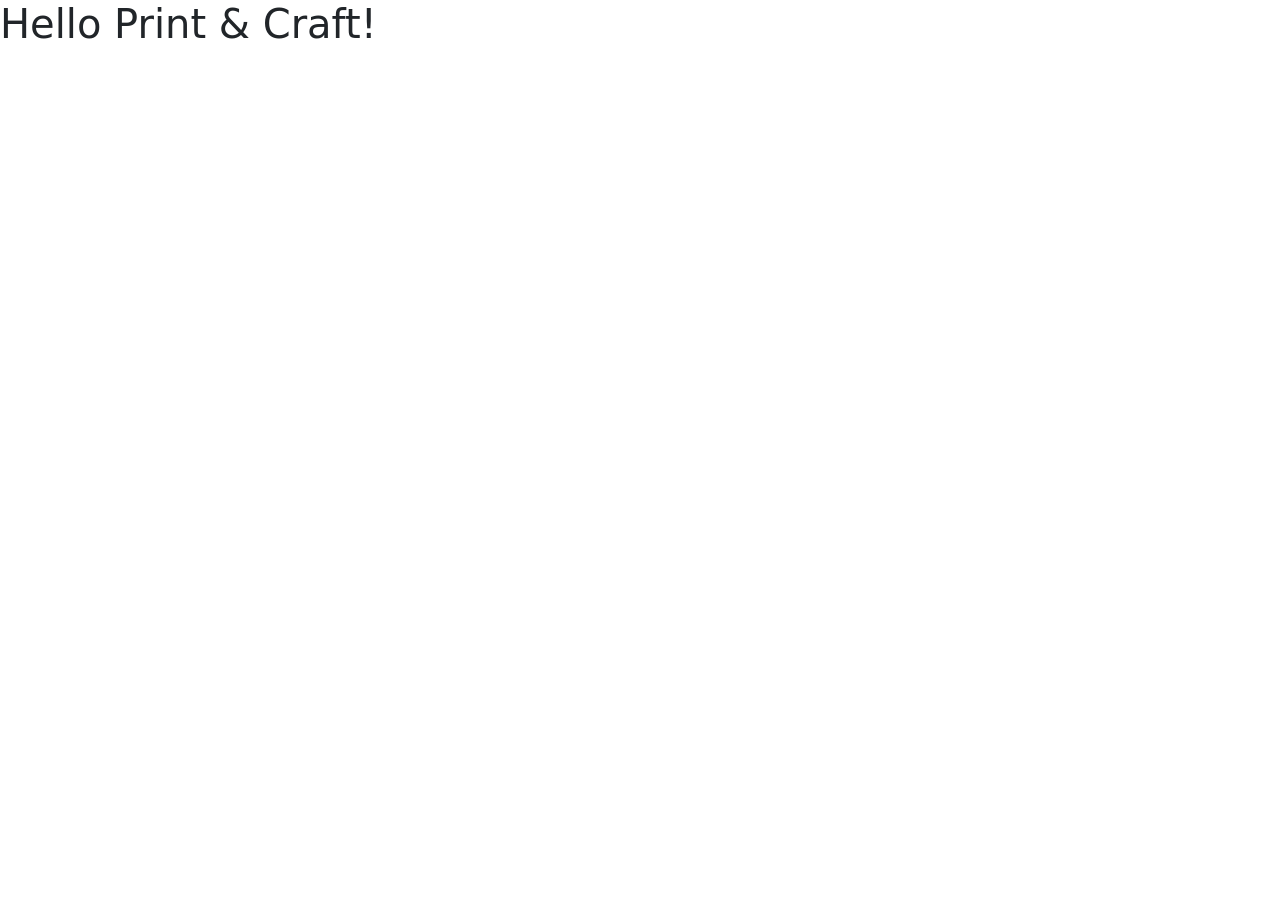
==== index.html @ 03db4bf1 "Create index.html" ====
<!DOCTYPE html>
<html lang="en">

<head>
    <meta charset="UTF-8">
    <meta name="viewport" content="width=device-width, initial-scale=1.0">

    <title>Print & Craft Management System</title>

    <!-- Bootstrap CSS -->
    <link href="https://cdn.jsdelivr.net/npm/bootstrap@5.3.7/dist/css/bootstrap.min.css" rel="stylesheet">

    <!-- Bootstrap Icons -->
    <link rel="stylesheet"
        href="https://cdn.jsdelivr.net/npm/bootstrap-icons@1.13.1/font/bootstrap-icons.min.css">

</head>

<body>

    <h1>Hello Print & Craft!</h1>

</body>

</html>
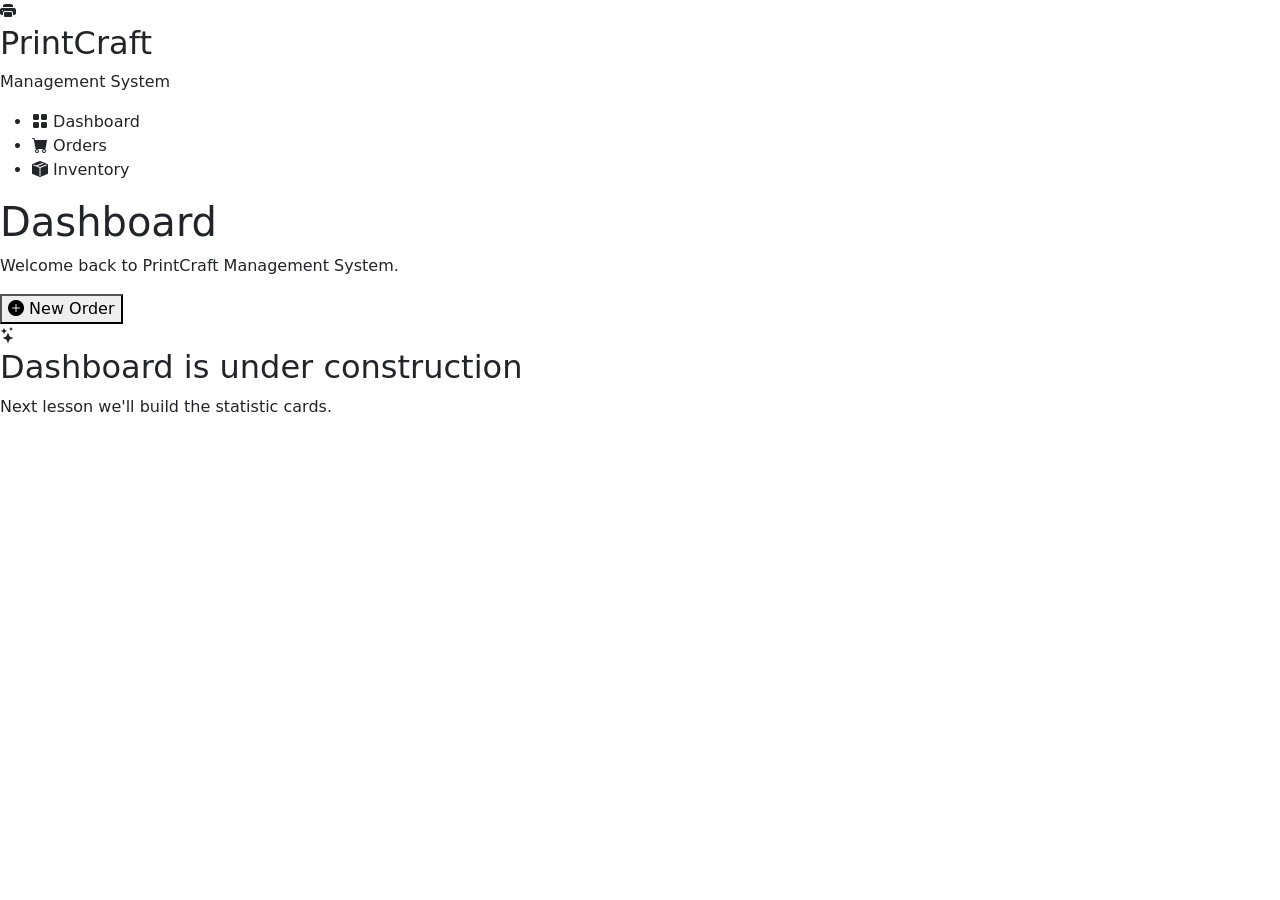
==== commit a06e14f5: "Update index.html" ====
--- a/index.html
+++ b/index.html
@@ -2,23 +2,110 @@
 <html lang="en">
 
 <head>
+
     <meta charset="UTF-8">
     <meta name="viewport" content="width=device-width, initial-scale=1.0">
 
     <title>Print & Craft Management System</title>
 
-    <!-- Bootstrap CSS -->
+    <!-- Bootstrap -->
     <link href="https://cdn.jsdelivr.net/npm/bootstrap@5.3.7/dist/css/bootstrap.min.css" rel="stylesheet">
 
     <!-- Bootstrap Icons -->
     <link rel="stylesheet"
         href="https://cdn.jsdelivr.net/npm/bootstrap-icons@1.13.1/font/bootstrap-icons.min.css">
 
+    <!-- CSS -->
+    <link rel="stylesheet" href="css/style.css">
+
 </head>
 
 <body>
 
-    <h1>Hello Print & Craft!</h1>
+<div class="wrapper">
+
+    <!-- Sidebar -->
+    <aside class="sidebar">
+
+        <div class="logo">
+
+            <i class="bi bi-printer-fill"></i>
+
+            <h2>PrintCraft</h2>
+
+            <p>Management System</p>
+
+        </div>
+
+        <ul>
+
+            <li class="active">
+
+                <i class="bi bi-grid-fill"></i>
+
+                Dashboard
+
+            </li>
+
+            <li>
+
+                <i class="bi bi-cart-fill"></i>
+
+                Orders
+
+            </li>
+
+            <li>
+
+                <i class="bi bi-box-seam-fill"></i>
+
+                Inventory
+
+            </li>
+
+        </ul>
+
+    </aside>
+
+    <!-- Main Content -->
+
+    <main class="main-content">
+
+        <header>
+
+            <div>
+
+                <h1>Dashboard</h1>
+
+                <p>Welcome back to PrintCraft Management System.</p>
+
+            </div>
+
+            <button>
+
+                <i class="bi bi-plus-circle-fill"></i>
+
+                New Order
+
+            </button>
+
+        </header>
+
+        <section class="coming-soon">
+
+            <i class="bi bi-stars"></i>
+
+            <h2>Dashboard is under construction</h2>
+
+            <p>Next lesson we'll build the statistic cards.</p>
+
+        </section>
+
+    </main>
+
+</div>
+
+<script src="js/app.js"></script>
 
 </body>
 
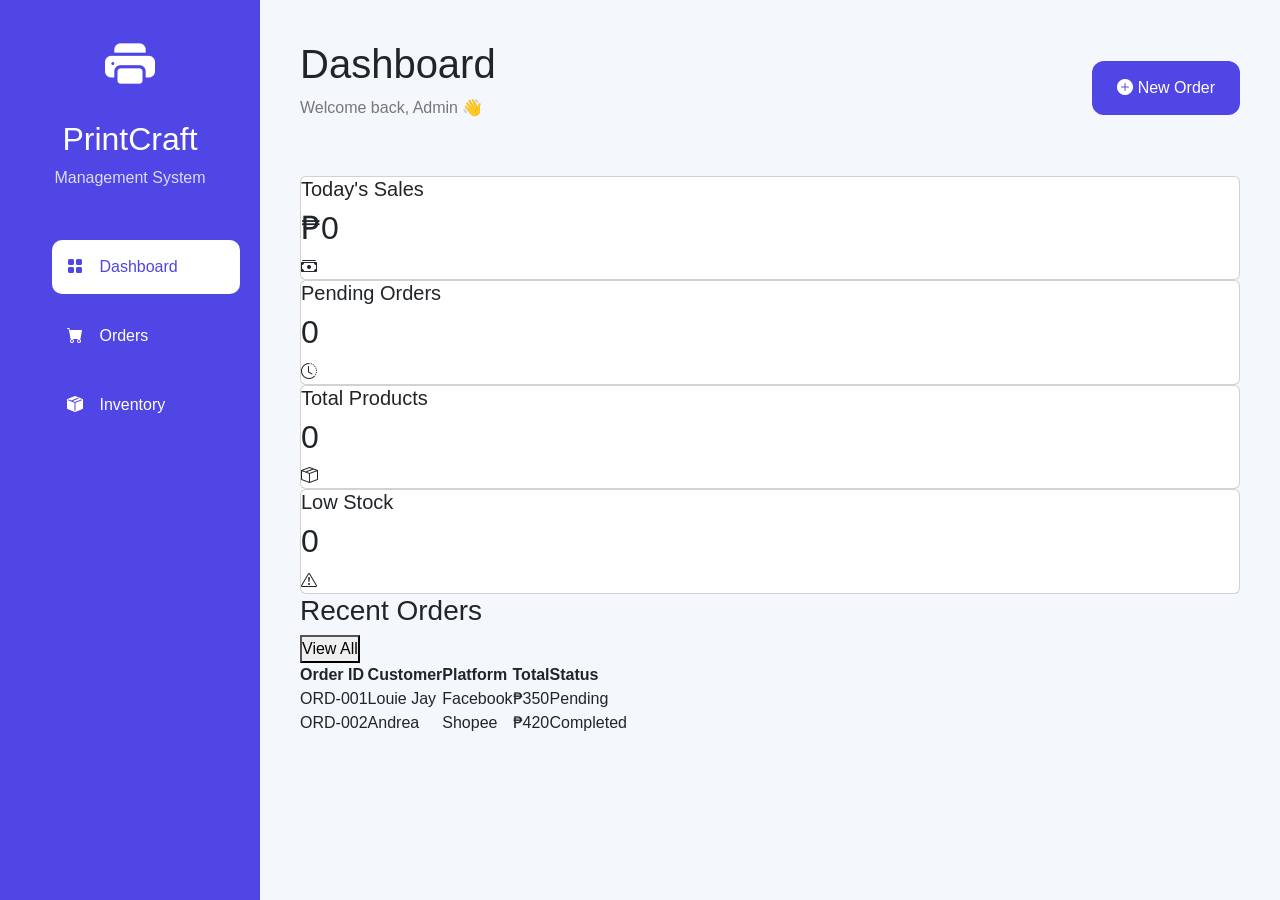
==== commit 0514e330: "Update index.html" ====
--- a/index.html
+++ b/index.html
@@ -3,20 +3,18 @@
 
 <head>
 
-    <meta charset="UTF-8">
-    <meta name="viewport" content="width=device-width, initial-scale=1.0">
-
-    <title>Print & Craft Management System</title>
-
-    <!-- Bootstrap -->
-    <link href="https://cdn.jsdelivr.net/npm/bootstrap@5.3.7/dist/css/bootstrap.min.css" rel="stylesheet">
-
-    <!-- Bootstrap Icons -->
-    <link rel="stylesheet"
-        href="https://cdn.jsdelivr.net/npm/bootstrap-icons@1.13.1/font/bootstrap-icons.min.css">
-
-    <!-- CSS -->
-    <link rel="stylesheet" href="css/style.css">
+<meta charset="UTF-8">
+
+<meta name="viewport" content="width=device-width, initial-scale=1.0">
+
+<title>PrintCraft Management System</title>
+
+<link href="https://cdn.jsdelivr.net/npm/bootstrap@5.3.7/dist/css/bootstrap.min.css" rel="stylesheet">
+
+<link rel="stylesheet"
+href="https://cdn.jsdelivr.net/npm/bootstrap-icons@1.13.1/font/bootstrap-icons.min.css">
+
+<link rel="stylesheet" href="css/style.css">
 
 </head>
 
@@ -25,6 +23,7 @@
 <div class="wrapper">
 
     <!-- Sidebar -->
+
     <aside class="sidebar">
 
         <div class="logo">
@@ -67,8 +66,6 @@
 
     </aside>
 
-    <!-- Main Content -->
-
     <main class="main-content">
 
         <header>
@@ -77,7 +74,7 @@
 
                 <h1>Dashboard</h1>
 
-                <p>Welcome back to PrintCraft Management System.</p>
+                <p>Welcome back, Admin 👋</p>
 
             </div>
 
@@ -91,16 +88,132 @@
 
         </header>
 
-        <section class="coming-soon">
-
-            <i class="bi bi-stars"></i>
-
-            <h2>Dashboard is under construction</h2>
-
-            <p>Next lesson we'll build the statistic cards.</p>
+        <section class="cards">
+
+            <div class="card">
+
+                <div>
+
+                    <h5>Today's Sales</h5>
+
+                    <h2>₱0</h2>
+
+                </div>
+
+                <i class="bi bi-cash-stack"></i>
+
+            </div>
+
+            <div class="card">
+
+                <div>
+
+                    <h5>Pending Orders</h5>
+
+                    <h2>0</h2>
+
+                </div>
+
+                <i class="bi bi-clock-history"></i>
+
+            </div>
+
+            <div class="card">
+
+                <div>
+
+                    <h5>Total Products</h5>
+
+                    <h2>0</h2>
+
+                </div>
+
+                <i class="bi bi-box-seam"></i>
+
+            </div>
+
+            <div class="card">
+
+                <div>
+
+                    <h5>Low Stock</h5>
+
+                    <h2>0</h2>
+
+                </div>
+
+                <i class="bi bi-exclamation-triangle"></i>
+
+            </div>
 
         </section>
 
+        <section class="table-box">
+
+            <div class="table-header">
+
+                <h3>Recent Orders</h3>
+
+                <button>View All</button>
+
+            </div>
+
+            <table>
+
+                <thead>
+
+                    <tr>
+
+                        <th>Order ID</th>
+
+                        <th>Customer</th>
+
+                        <th>Platform</th>
+
+                        <th>Total</th>
+
+                        <th>Status</th>
+
+                    </tr>
+
+                </thead>
+
+                <tbody>
+
+                    <tr>
+
+                        <td>ORD-001</td>
+
+                        <td>Louie Jay</td>
+
+                        <td>Facebook</td>
+
+                        <td>₱350</td>
+
+                        <td><span class="pending">Pending</span></td>
+
+                    </tr>
+
+                    <tr>
+
+                        <td>ORD-002</td>
+
+                        <td>Andrea</td>
+
+                        <td>Shopee</td>
+
+                        <td>₱420</td>
+
+                        <td><span class="completed">Completed</span></td>
+
+                    </tr>
+
+                </tbody>
+
+            </table>
+
+        </section>
+
     </main>
 
 </div>
--- a/css/style.css
+++ b/css/style.css
@@ -0,0 +1,193 @@
+*{
+    margin:0;
+    padding:0;
+    box-sizing:border-box;
+}
+
+body{
+
+    font-family:Arial, Helvetica, sans-serif;
+
+    background:#F4F7FC;
+
+}
+
+.wrapper{
+
+    display:flex;
+
+    min-height:100vh;
+
+}
+
+/* Sidebar */
+
+.sidebar{
+
+    width:260px;
+
+    background:#4F46E5;
+
+    color:white;
+
+    padding:30px 20px;
+
+}
+
+.logo{
+
+    text-align:center;
+
+    margin-bottom:50px;
+
+}
+
+.logo i{
+
+    font-size:50px;
+
+}
+
+.logo h2{
+
+    margin-top:15px;
+
+}
+
+.logo p{
+
+    opacity:.8;
+
+}
+
+.sidebar ul{
+
+    list-style:none;
+
+}
+
+.sidebar ul li{
+
+    padding:15px;
+
+    margin-bottom:15px;
+
+    border-radius:10px;
+
+    cursor:pointer;
+
+    transition:.3s;
+
+}
+
+.sidebar ul li:hover{
+
+    background:rgba(255,255,255,.15);
+
+}
+
+.sidebar ul li.active{
+
+    background:white;
+
+    color:#4F46E5;
+
+}
+
+.sidebar ul li i{
+
+    margin-right:12px;
+
+}
+
+/* Main */
+
+.main-content{
+
+    flex:1;
+
+    padding:40px;
+
+}
+
+header{
+
+    display:flex;
+
+    justify-content:space-between;
+
+    align-items:center;
+
+    margin-bottom:40px;
+
+}
+
+header h1{
+
+    font-size:40px;
+
+}
+
+header p{
+
+    color:#777;
+
+}
+
+header button{
+
+    background:#4F46E5;
+
+    color:white;
+
+    border:none;
+
+    padding:15px 25px;
+
+    border-radius:12px;
+
+    cursor:pointer;
+
+    font-size:16px;
+
+}
+
+header button:hover{
+
+    background:#4338CA;
+
+}
+
+.coming-soon{
+
+    background:white;
+
+    border-radius:20px;
+
+    padding:80px;
+
+    text-align:center;
+
+    box-shadow:0 10px 30px rgba(0,0,0,.08);
+
+}
+
+.coming-soon i{
+
+    font-size:80px;
+
+    color:#4F46E5;
+
+}
+
+.coming-soon h2{
+
+    margin:20px 0;
+
+}
+
+.coming-soon p{
+
+    color:#777;
+
+}
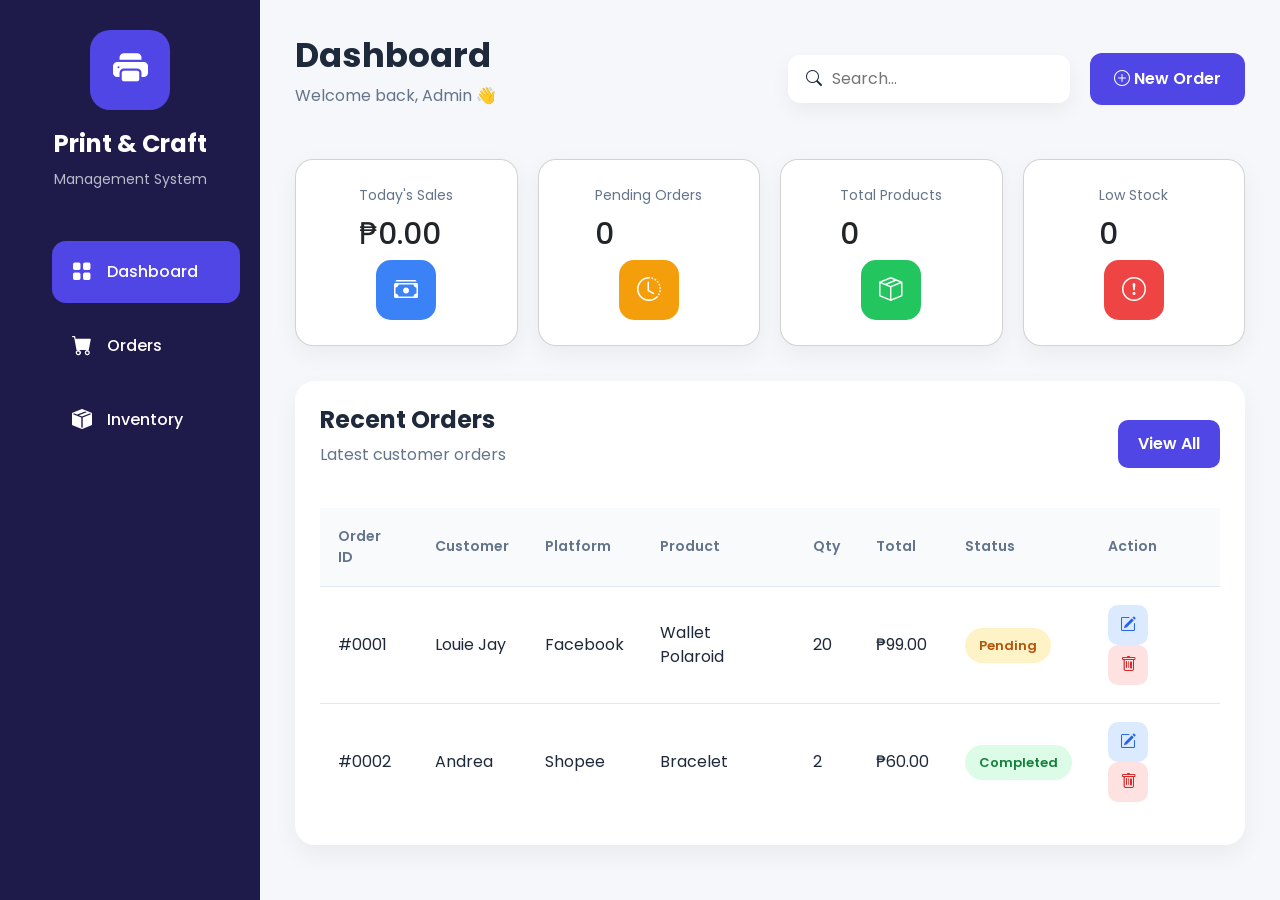
==== commit 5c9461ee: "Dashboard UI" ====
--- a/index.html
+++ b/index.html
@@ -2,20 +2,19 @@
 <html lang="en">
 
 <head>
-
-<meta charset="UTF-8">
-
-<meta name="viewport" content="width=device-width, initial-scale=1.0">
-
-<title>PrintCraft Management System</title>
-
-<link href="https://cdn.jsdelivr.net/npm/bootstrap@5.3.7/dist/css/bootstrap.min.css" rel="stylesheet">
-
-<link rel="stylesheet"
-href="https://cdn.jsdelivr.net/npm/bootstrap-icons@1.13.1/font/bootstrap-icons.min.css">
-
-<link rel="stylesheet" href="css/style.css">
-
+    <meta charset="UTF-8">
+    <meta name="viewport" content="width=device-width, initial-scale=1.0">
+    <title>Print & Craft Management System</title>
+
+    <!-- Bootstrap -->
+    <link href="https://cdn.jsdelivr.net/npm/bootstrap@5.3.7/dist/css/bootstrap.min.css" rel="stylesheet">
+
+    <!-- Bootstrap Icons -->
+    <link rel="stylesheet"
+        href="https://cdn.jsdelivr.net/npm/bootstrap-icons@1.13.1/font/bootstrap-icons.min.css">
+
+    <!-- Custom CSS -->
+    <link rel="stylesheet" href="css/style.css">
 </head>
 
 <body>
@@ -23,52 +22,48 @@
 <div class="wrapper">
 
     <!-- Sidebar -->
-
     <aside class="sidebar">
 
         <div class="logo">
 
-            <i class="bi bi-printer-fill"></i>
-
-            <h2>PrintCraft</h2>
-
-            <p>Management System</p>
+            <div class="logo-icon">
+                <i class="bi bi-printer-fill"></i>
+            </div>
+
+            <h2>Print & Craft</h2>
+
+            <span>Management System</span>
 
         </div>
 
-        <ul>
+        <ul class="menu">
 
             <li class="active">
-
                 <i class="bi bi-grid-fill"></i>
-
-                Dashboard
-
+                <span>Dashboard</span>
             </li>
 
             <li>
-
                 <i class="bi bi-cart-fill"></i>
-
-                Orders
-
+                <span>Orders</span>
             </li>
 
             <li>
-
                 <i class="bi bi-box-seam-fill"></i>
-
-                Inventory
-
+                <span>Inventory</span>
             </li>
 
         </ul>
 
     </aside>
 
+    <!-- Main -->
+
     <main class="main-content">
 
-        <header>
+        <!-- Top Bar -->
+
+        <header class="topbar">
 
             <div>
 
@@ -78,29 +73,47 @@
 
             </div>
 
-            <button>
-
-                <i class="bi bi-plus-circle-fill"></i>
-
-                New Order
-
-            </button>
+            <div class="top-right">
+
+                <div class="search-box">
+
+                    <i class="bi bi-search"></i>
+
+                    <input type="text" placeholder="Search...">
+
+                </div>
+
+                <button class="btn-order">
+
+                    <i class="bi bi-plus-circle"></i>
+
+                    New Order
+
+                </button>
+
+            </div>
 
         </header>
 
+        <!-- Statistics -->
+
         <section class="cards">
 
             <div class="card">
 
                 <div>
 
-                    <h5>Today's Sales</h5>
-
-                    <h2>₱0</h2>
-
-                </div>
-
-                <i class="bi bi-cash-stack"></i>
+                    <small>Today's Sales</small>
+
+                    <h2>₱0.00</h2>
+
+                </div>
+
+                <div class="icon blue">
+
+                    <i class="bi bi-cash-stack"></i>
+
+                </div>
 
             </div>
 
@@ -108,13 +121,17 @@
 
                 <div>
 
-                    <h5>Pending Orders</h5>
+                    <small>Pending Orders</small>
 
                     <h2>0</h2>
 
                 </div>
 
-                <i class="bi bi-clock-history"></i>
+                <div class="icon orange">
+
+                    <i class="bi bi-clock-history"></i>
+
+                </div>
 
             </div>
 
@@ -122,13 +139,17 @@
 
                 <div>
 
-                    <h5>Total Products</h5>
+                    <small>Total Products</small>
 
                     <h2>0</h2>
 
                 </div>
 
-                <i class="bi bi-box-seam"></i>
+                <div class="icon green">
+
+                    <i class="bi bi-box-seam"></i>
+
+                </div>
 
             </div>
 
@@ -136,81 +157,144 @@
 
                 <div>
 
-                    <h5>Low Stock</h5>
+                    <small>Low Stock</small>
 
                     <h2>0</h2>
 
                 </div>
 
-                <i class="bi bi-exclamation-triangle"></i>
+                <div class="icon red">
+
+                    <i class="bi bi-exclamation-circle"></i>
+
+                </div>
 
             </div>
 
         </section>
-
-        <section class="table-box">
+        <!-- Recent Orders -->
+
+        <section class="table-section">
 
             <div class="table-header">
 
-                <h3>Recent Orders</h3>
-
-                <button>View All</button>
-
-            </div>
-
-            <table>
-
-                <thead>
-
-                    <tr>
-
-                        <th>Order ID</th>
-
-                        <th>Customer</th>
-
-                        <th>Platform</th>
-
-                        <th>Total</th>
-
-                        <th>Status</th>
-
-                    </tr>
-
-                </thead>
-
-                <tbody>
-
-                    <tr>
-
-                        <td>ORD-001</td>
-
-                        <td>Louie Jay</td>
-
-                        <td>Facebook</td>
-
-                        <td>₱350</td>
-
-                        <td><span class="pending">Pending</span></td>
-
-                    </tr>
-
-                    <tr>
-
-                        <td>ORD-002</td>
-
-                        <td>Andrea</td>
-
-                        <td>Shopee</td>
-
-                        <td>₱420</td>
-
-                        <td><span class="completed">Completed</span></td>
-
-                    </tr>
-
-                </tbody>
-
-            </table>
+                <div>
+
+                    <h3>Recent Orders</h3>
+                    <p>Latest customer orders</p>
+
+                </div>
+
+                <button class="view-btn">
+
+                    View All
+
+                </button>
+
+            </div>
+
+            <div class="table-responsive">
+
+                <table>
+
+                    <thead>
+
+                        <tr>
+
+                            <th>Order ID</th>
+                            <th>Customer</th>
+                            <th>Platform</th>
+                            <th>Product</th>
+                            <th>Qty</th>
+                            <th>Total</th>
+                            <th>Status</th>
+                            <th>Action</th>
+
+                        </tr>
+
+                    </thead>
+
+                    <tbody>
+
+                        <tr>
+
+                            <td>#0001</td>
+                            <td>Louie Jay</td>
+                            <td>Facebook</td>
+                            <td>Wallet Polaroid</td>
+                            <td>20</td>
+                            <td>₱99.00</td>
+
+                            <td>
+
+                                <span class="status pending">
+
+                                    Pending
+
+                                </span>
+
+                            </td>
+
+                            <td>
+
+                                <button class="action-btn edit">
+
+                                    <i class="bi bi-pencil-square"></i>
+
+                                </button>
+
+                                <button class="action-btn delete">
+
+                                    <i class="bi bi-trash"></i>
+
+                                </button>
+
+                            </td>
+
+                        </tr>
+
+                        <tr>
+
+                            <td>#0002</td>
+                            <td>Andrea</td>
+                            <td>Shopee</td>
+                            <td>Bracelet</td>
+                            <td>2</td>
+                            <td>₱60.00</td>
+
+                            <td>
+
+                                <span class="status complete">
+
+                                    Completed
+
+                                </span>
+
+                            </td>
+
+                            <td>
+
+                                <button class="action-btn edit">
+
+                                    <i class="bi bi-pencil-square"></i>
+
+                                </button>
+
+                                <button class="action-btn delete">
+
+                                    <i class="bi bi-trash"></i>
+
+                                </button>
+
+                            </td>
+
+                        </tr>
+
+                    </tbody>
+
+                </table>
+
+            </div>
 
         </section>
 
@@ -218,8 +302,10 @@
 
 </div>
 
+<script src="https://cdn.jsdelivr.net/npm/bootstrap@5.3.7/dist/js/bootstrap.bundle.min.js"></script>
+
 <script src="js/app.js"></script>
 
 </body>
 
-</html>
+</html>
--- a/css/style.css
+++ b/css/style.css
@@ -1,193 +1,475 @@
+/* ===================================
+   Print & Craft Management System
+   Modern Dashboard UI
+=================================== */
+
+@import url('https://fonts.googleapis.com/css2?family=Poppins:wght@300;400;500;600;700;800&display=swap');
+
 *{
     margin:0;
     padding:0;
     box-sizing:border-box;
+    font-family:'Poppins',sans-serif;
 }
 
 body{
-
-    font-family:Arial, Helvetica, sans-serif;
-
-    background:#F4F7FC;
-
+    background:#f5f7fb;
+    color:#1e293b;
 }
 
 .wrapper{
-
-    display:flex;
-
+    display:flex;
     min-height:100vh;
-
-}
-
-/* Sidebar */
+}
+
+/* ======================
+SIDEBAR
+====================== */
 
 .sidebar{
-
     width:260px;
-
-    background:#4F46E5;
-
+    background:#1e1b4b;
+    color:#fff;
+    display:flex;
+    flex-direction:column;
+    padding:30px 20px;
+    position:fixed;
+    left:0;
+    top:0;
+    bottom:0;
+}
+
+.logo{
+    text-align:center;
+    margin-bottom:50px;
+}
+
+.logo-icon{
+    width:80px;
+    height:80px;
+    background:#4f46e5;
+    border-radius:20px;
+    margin:auto;
+    display:flex;
+    align-items:center;
+    justify-content:center;
+    font-size:35px;
+}
+
+.logo h2{
+    margin-top:20px;
+    font-size:24px;
+    font-weight:700;
+}
+
+.logo span{
+    font-size:14px;
+    opacity:.7;
+}
+
+.menu{
+    list-style:none;
+}
+
+.menu li{
+    display:flex;
+    align-items:center;
+    gap:15px;
+    padding:16px 20px;
+    margin-bottom:12px;
+    border-radius:14px;
+    cursor:pointer;
+    transition:.3s;
+    font-weight:500;
+}
+
+.menu li i{
+    font-size:20px;
+}
+
+.menu li:hover{
+    background:rgba(255,255,255,.08);
+}
+
+.menu li.active{
+    background:#4f46e5;
+}
+
+/* ======================
+MAIN CONTENT
+====================== */
+
+.main-content{
+    margin-left:260px;
+    width:calc(100% - 260px);
+    padding:35px;
+}
+
+/* ======================
+TOPBAR
+====================== */
+
+.topbar{
+    display:flex;
+    justify-content:space-between;
+    align-items:center;
+    margin-bottom:35px;
+}
+
+.topbar h1{
+    font-size:34px;
+    font-weight:700;
+}
+
+.topbar p{
+    color:#64748b;
+    margin-top:5px;
+}
+
+.top-right{
+    display:flex;
+    align-items:center;
+    gap:20px;
+}
+
+.search-box{
+    display:flex;
+    align-items:center;
+    gap:10px;
+    background:#fff;
+    padding:12px 18px;
+    border-radius:12px;
+    box-shadow:0 8px 20px rgba(0,0,0,.05);
+}
+
+.search-box input{
+    border:none;
+    outline:none;
+    width:220px;
+}
+
+.btn-order{
+    border:none;
+    background:#4f46e5;
     color:white;
-
-    padding:30px 20px;
-
-}
-
-.logo{
-
-    text-align:center;
-
-    margin-bottom:50px;
-
-}
-
-.logo i{
-
-    font-size:50px;
-
-}
-
-.logo h2{
-
-    margin-top:15px;
-
-}
-
-.logo p{
-
-    opacity:.8;
-
-}
-
-.sidebar ul{
-
-    list-style:none;
-
-}
-
-.sidebar ul li{
-
-    padding:15px;
-
-    margin-bottom:15px;
-
+    padding:14px 24px;
+    border-radius:12px;
+    cursor:pointer;
+    transition:.3s;
+    font-weight:600;
+}
+
+.btn-order:hover{
+    background:#4338ca;
+}
+
+/* ======================
+STATISTIC CARDS
+====================== */
+
+.cards{
+    display:grid;
+    grid-template-columns:repeat(4,1fr);
+    gap:20px;
+    margin-bottom:35px;
+}
+
+.card{
+    background:#fff;
+    border-radius:18px;
+    padding:25px;
+    display:flex;
+    justify-content:space-between;
+    align-items:center;
+    box-shadow:0 8px 25px rgba(0,0,0,.05);
+}
+
+.card small{
+    color:#64748b;
+    display:block;
+    margin-bottom:10px;
+    font-size:14px;
+}
+
+.card h2{
+    font-size:30px;
+}
+
+.icon{
+    width:60px;
+    height:60px;
+    border-radius:15px;
+    display:flex;
+    align-items:center;
+    justify-content:center;
+    color:#fff;
+    font-size:24px;
+}
+
+.blue{
+    background:#3b82f6;
+}
+
+.orange{
+    background:#f59e0b;
+}
+
+.green{
+    background:#22c55e;
+}
+
+.red{
+    background:#ef4444;
+}
+/* ======================
+TABLE
+====================== */
+
+.table-section{
+    background:#fff;
+    border-radius:20px;
+    padding:25px;
+    box-shadow:0 10px 25px rgba(0,0,0,.05);
+}
+
+.table-header{
+    display:flex;
+    justify-content:space-between;
+    align-items:center;
+    margin-bottom:25px;
+}
+
+.table-header h3{
+    font-size:24px;
+    font-weight:700;
+}
+
+.table-header p{
+    color:#64748b;
+    margin-top:5px;
+}
+
+.view-btn{
+    background:#4f46e5;
+    color:#fff;
+    border:none;
+    padding:12px 20px;
     border-radius:10px;
-
     cursor:pointer;
-
     transition:.3s;
-
-}
-
-.sidebar ul li:hover{
-
-    background:rgba(255,255,255,.15);
-
-}
-
-.sidebar ul li.active{
-
-    background:white;
-
-    color:#4F46E5;
-
-}
-
-.sidebar ul li i{
-
-    margin-right:12px;
-
-}
-
-/* Main */
-
-.main-content{
-
-    flex:1;
-
-    padding:40px;
-
-}
-
-header{
-
-    display:flex;
-
-    justify-content:space-between;
-
-    align-items:center;
-
-    margin-bottom:40px;
-
-}
-
-header h1{
-
-    font-size:40px;
-
-}
-
-header p{
-
-    color:#777;
-
-}
-
-header button{
-
-    background:#4F46E5;
-
-    color:white;
-
+    font-weight:600;
+}
+
+.view-btn:hover{
+    background:#4338ca;
+}
+
+.table-responsive{
+    overflow-x:auto;
+}
+
+table{
+    width:100%;
+    border-collapse:collapse;
+}
+
+table thead{
+    background:#f8fafc;
+}
+
+table th{
+    padding:18px;
+    text-align:left;
+    font-size:14px;
+    color:#64748b;
+    font-weight:600;
+}
+
+table td{
+    padding:18px;
+    border-top:1px solid #e2e8f0;
+}
+
+table tbody tr{
+    transition:.3s;
+}
+
+table tbody tr:hover{
+    background:#f8fafc;
+}
+
+/* ======================
+STATUS
+====================== */
+
+.status{
+    padding:8px 14px;
+    border-radius:50px;
+    font-size:13px;
+    font-weight:600;
+}
+
+.pending{
+    background:#FEF3C7;
+    color:#B45309;
+}
+
+.complete{
+    background:#DCFCE7;
+    color:#15803D;
+}
+
+/* ======================
+ACTION BUTTONS
+====================== */
+
+.action-btn{
+    width:40px;
+    height:40px;
     border:none;
-
-    padding:15px 25px;
-
-    border-radius:12px;
-
+    border-radius:10px;
     cursor:pointer;
-
+    margin-right:6px;
+    transition:.3s;
+}
+
+.action-btn i{
     font-size:16px;
-
-}
-
-header button:hover{
-
-    background:#4338CA;
-
-}
-
-.coming-soon{
-
-    background:white;
-
+}
+
+.edit{
+    background:#DBEAFE;
+    color:#2563EB;
+}
+
+.edit:hover{
+    background:#2563EB;
+    color:#fff;
+}
+
+.delete{
+    background:#FEE2E2;
+    color:#DC2626;
+}
+
+.delete:hover{
+    background:#DC2626;
+    color:#fff;
+}
+
+/* ======================
+SCROLLBAR
+====================== */
+
+::-webkit-scrollbar{
+    width:8px;
+    height:8px;
+}
+
+::-webkit-scrollbar-thumb{
+    background:#cbd5e1;
     border-radius:20px;
-
-    padding:80px;
-
-    text-align:center;
-
-    box-shadow:0 10px 30px rgba(0,0,0,.08);
-
-}
-
-.coming-soon i{
-
-    font-size:80px;
-
-    color:#4F46E5;
-
-}
-
-.coming-soon h2{
-
-    margin:20px 0;
-
-}
-
-.coming-soon p{
-
-    color:#777;
-
-}
+}
+
+::-webkit-scrollbar-thumb:hover{
+    background:#94a3b8;
+}
+
+/* ======================
+RESPONSIVE
+====================== */
+
+@media(max-width:1200px){
+
+    .cards{
+        grid-template-columns:repeat(2,1fr);
+    }
+
+}
+
+@media(max-width:900px){
+
+    .sidebar{
+        width:90px;
+        padding:25px 10px;
+    }
+
+    .logo h2,
+    .logo span,
+    .menu li span{
+        display:none;
+    }
+
+    .menu li{
+        justify-content:center;
+    }
+
+    .main-content{
+        margin-left:90px;
+        width:calc(100% - 90px);
+    }
+
+    .topbar{
+        flex-direction:column;
+        align-items:flex-start;
+        gap:20px;
+    }
+
+    .top-right{
+        width:100%;
+        flex-direction:column;
+        align-items:stretch;
+    }
+
+    .search-box{
+        width:100%;
+    }
+
+    .search-box input{
+        width:100%;
+    }
+
+}
+
+@media(max-width:768px){
+
+    .cards{
+        grid-template-columns:1fr;
+    }
+
+    .main-content{
+        padding:20px;
+    }
+
+    table{
+        min-width:900px;
+    }
+
+}
+
+/* ======================
+ANIMATION
+====================== */
+
+.card,
+.table-section{
+    animation:fadeUp .5s ease;
+}
+
+@keyframes fadeUp{
+
+    from{
+
+        opacity:0;
+        transform:translateY(20px);
+
+    }
+
+    to{
+
+        opacity:1;
+        transform:translateY(0);
+
+    }
+
+}
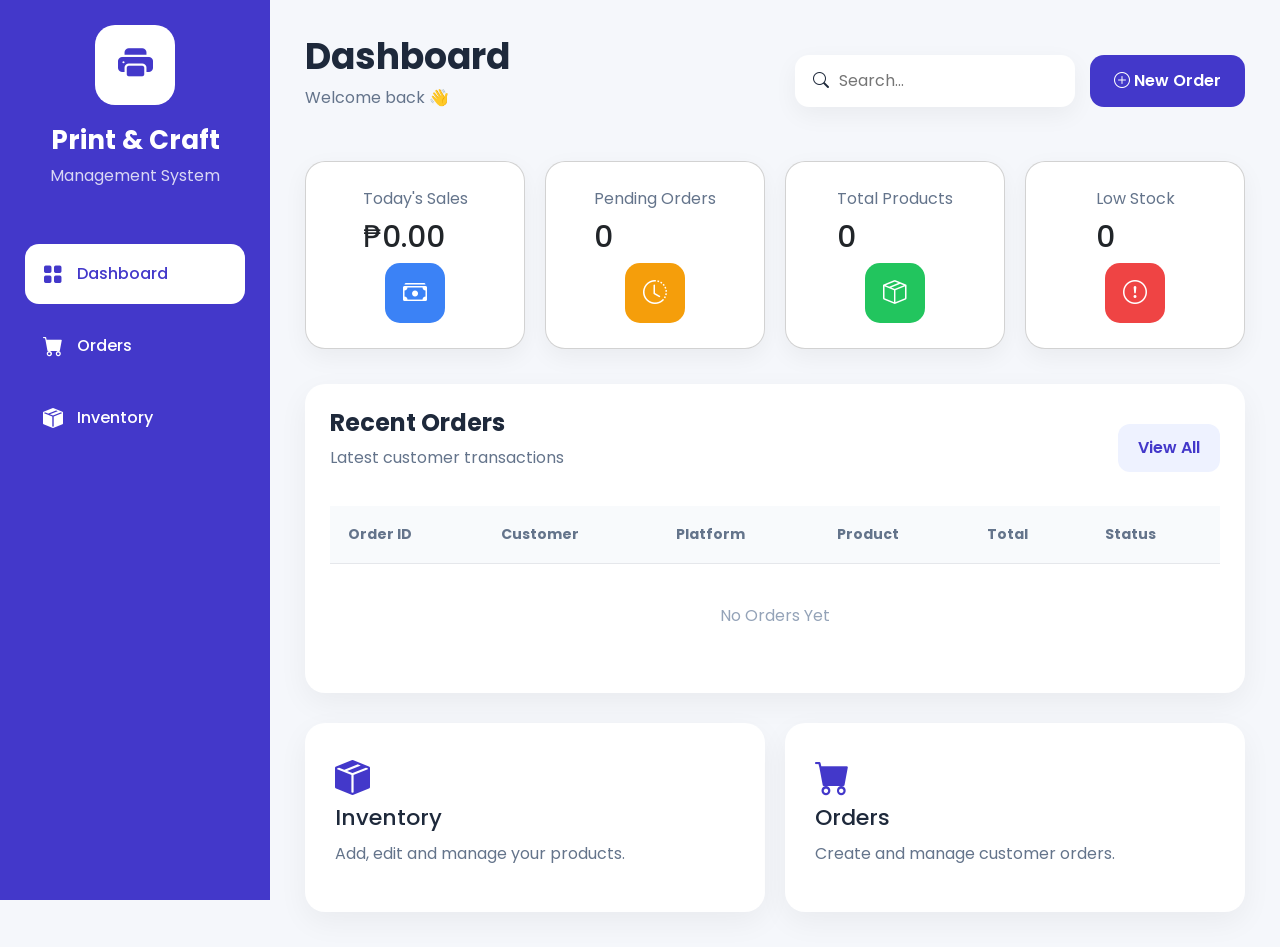
==== commit 22a0494c: "Dashboard UI" ====
--- a/index.html
+++ b/index.html
@@ -2,303 +2,308 @@
 <html lang="en">
 
 <head>
-    <meta charset="UTF-8">
-    <meta name="viewport" content="width=device-width, initial-scale=1.0">
-    <title>Print & Craft Management System</title>
-
-    <!-- Bootstrap -->
-    <link href="https://cdn.jsdelivr.net/npm/bootstrap@5.3.7/dist/css/bootstrap.min.css" rel="stylesheet">
-
-    <!-- Bootstrap Icons -->
-    <link rel="stylesheet"
-        href="https://cdn.jsdelivr.net/npm/bootstrap-icons@1.13.1/font/bootstrap-icons.min.css">
-
-    <!-- Custom CSS -->
-    <link rel="stylesheet" href="css/style.css">
+
+<meta charset="UTF-8">
+
+<meta name="viewport"
+content="width=device-width, initial-scale=1.0">
+
+<title>Print & Craft Management System</title>
+
+<link href="https://cdn.jsdelivr.net/npm/bootstrap@5.3.7/dist/css/bootstrap.min.css"
+rel="stylesheet">
+
+<link rel="stylesheet"
+href="https://cdn.jsdelivr.net/npm/bootstrap-icons@1.13.1/font/bootstrap-icons.min.css">
+
+<link rel="stylesheet"
+href="css/style.css">
+
 </head>
 
 <body>
 
-<div class="wrapper">
-
-    <!-- Sidebar -->
-    <aside class="sidebar">
-
-        <div class="logo">
-
-            <div class="logo-icon">
-                <i class="bi bi-printer-fill"></i>
-            </div>
-
-            <h2>Print & Craft</h2>
-
-            <span>Management System</span>
+<div class="layout">
+
+<!-- Sidebar -->
+
+<aside class="sidebar">
+
+<div class="brand">
+
+<div class="brand-icon">
+
+<i class="bi bi-printer-fill"></i>
+
+</div>
+
+<h2>Print & Craft</h2>
+
+<p>Management System</p>
+
+</div>
+
+<nav>
+
+<a href="index.html"
+class="active">
+
+<i class="bi bi-grid-fill"></i>
+
+<span>Dashboard</span>
+
+</a>
+
+<a href="orders.html">
+
+<i class="bi bi-cart-fill"></i>
+
+<span>Orders</span>
+
+</a>
+
+<a href="inventory.html">
+
+<i class="bi bi-box-seam-fill"></i>
+
+<span>Inventory</span>
+
+</a>
+
+</nav>
+
+</aside>
+
+<!-- Content -->
+
+<div class="content">
+
+<header class="header">
+
+<div>
+
+<h1>Dashboard</h1>
+
+<p>
+
+Welcome back 👋
+
+</p>
+
+</div>
+
+<div class="header-right">
+
+<div class="search">
+
+<i class="bi bi-search"></i>
+
+<input
+type="text"
+placeholder="Search...">
+
+</div>
+
+<a
+href="orders.html"
+class="btn-purple">
+
+<i class="bi bi-plus-circle"></i>
+
+New Order
+
+</a>
+
+</div>
+
+</header>
+
+<!-- Statistics -->
+
+<div class="cards">
+
+<div class="card">
+
+<div>
+
+<p>Today's Sales</p>
+
+<h2 id="todaySales">
+
+₱0.00
+
+</h2>
+
+</div>
+
+<div class="icon blue">
+
+<i class="bi bi-cash-stack"></i>
+
+</div>
+
+</div>
+
+<div class="card">
+
+<div>
+
+<p>Pending Orders</p>
+
+<h2 id="pendingOrders">
+
+0
+
+</h2>
+
+</div>
+
+<div class="icon orange">
+
+<i class="bi bi-clock-history"></i>
+
+</div>
+
+</div>
+
+<div class="card">
+
+<div>
+
+<p>Total Products</p>
+
+<h2 id="totalProducts">
+
+0
+
+</h2>
+
+</div>
+
+<div class="icon green">
+
+<i class="bi bi-box-seam"></i>
+
+</div>
+
+</div>
+
+<div class="card">
+
+<div>
+
+<p>Low Stock</p>
+
+<h2 id="lowStock">
+
+0
+
+</h2>
+
+</div>
+
+<div class="icon red">
+
+<i class="bi bi-exclamation-circle"></i>
+
+</div>
+
+</div>
+
+</div>
+<!-- Recent Orders -->
+
+<div class="table-card">
+
+    <div class="table-header">
+
+        <div>
+
+            <h3>Recent Orders</h3>
+
+            <p>Latest customer transactions</p>
 
         </div>
 
-        <ul class="menu">
-
-            <li class="active">
-                <i class="bi bi-grid-fill"></i>
-                <span>Dashboard</span>
-            </li>
-
-            <li>
-                <i class="bi bi-cart-fill"></i>
-                <span>Orders</span>
-            </li>
-
-            <li>
-                <i class="bi bi-box-seam-fill"></i>
-                <span>Inventory</span>
-            </li>
-
-        </ul>
-
-    </aside>
-
-    <!-- Main -->
-
-    <main class="main-content">
-
-        <!-- Top Bar -->
-
-        <header class="topbar">
-
-            <div>
-
-                <h1>Dashboard</h1>
-
-                <p>Welcome back, Admin 👋</p>
-
-            </div>
-
-            <div class="top-right">
-
-                <div class="search-box">
-
-                    <i class="bi bi-search"></i>
-
-                    <input type="text" placeholder="Search...">
-
-                </div>
-
-                <button class="btn-order">
-
-                    <i class="bi bi-plus-circle"></i>
-
-                    New Order
-
-                </button>
-
-            </div>
-
-        </header>
-
-        <!-- Statistics -->
-
-        <section class="cards">
-
-            <div class="card">
-
-                <div>
-
-                    <small>Today's Sales</small>
-
-                    <h2>₱0.00</h2>
-
-                </div>
-
-                <div class="icon blue">
-
-                    <i class="bi bi-cash-stack"></i>
-
-                </div>
-
-            </div>
-
-            <div class="card">
-
-                <div>
-
-                    <small>Pending Orders</small>
-
-                    <h2>0</h2>
-
-                </div>
-
-                <div class="icon orange">
-
-                    <i class="bi bi-clock-history"></i>
-
-                </div>
-
-            </div>
-
-            <div class="card">
-
-                <div>
-
-                    <small>Total Products</small>
-
-                    <h2>0</h2>
-
-                </div>
-
-                <div class="icon green">
-
-                    <i class="bi bi-box-seam"></i>
-
-                </div>
-
-            </div>
-
-            <div class="card">
-
-                <div>
-
-                    <small>Low Stock</small>
-
-                    <h2>0</h2>
-
-                </div>
-
-                <div class="icon red">
-
-                    <i class="bi bi-exclamation-circle"></i>
-
-                </div>
-
-            </div>
-
-        </section>
-        <!-- Recent Orders -->
-
-        <section class="table-section">
-
-            <div class="table-header">
-
-                <div>
-
-                    <h3>Recent Orders</h3>
-                    <p>Latest customer orders</p>
-
-                </div>
-
-                <button class="view-btn">
-
-                    View All
-
-                </button>
-
-            </div>
-
-            <div class="table-responsive">
-
-                <table>
-
-                    <thead>
-
-                        <tr>
-
-                            <th>Order ID</th>
-                            <th>Customer</th>
-                            <th>Platform</th>
-                            <th>Product</th>
-                            <th>Qty</th>
-                            <th>Total</th>
-                            <th>Status</th>
-                            <th>Action</th>
-
-                        </tr>
-
-                    </thead>
-
-                    <tbody>
-
-                        <tr>
-
-                            <td>#0001</td>
-                            <td>Louie Jay</td>
-                            <td>Facebook</td>
-                            <td>Wallet Polaroid</td>
-                            <td>20</td>
-                            <td>₱99.00</td>
-
-                            <td>
-
-                                <span class="status pending">
-
-                                    Pending
-
-                                </span>
-
-                            </td>
-
-                            <td>
-
-                                <button class="action-btn edit">
-
-                                    <i class="bi bi-pencil-square"></i>
-
-                                </button>
-
-                                <button class="action-btn delete">
-
-                                    <i class="bi bi-trash"></i>
-
-                                </button>
-
-                            </td>
-
-                        </tr>
-
-                        <tr>
-
-                            <td>#0002</td>
-                            <td>Andrea</td>
-                            <td>Shopee</td>
-                            <td>Bracelet</td>
-                            <td>2</td>
-                            <td>₱60.00</td>
-
-                            <td>
-
-                                <span class="status complete">
-
-                                    Completed
-
-                                </span>
-
-                            </td>
-
-                            <td>
-
-                                <button class="action-btn edit">
-
-                                    <i class="bi bi-pencil-square"></i>
-
-                                </button>
-
-                                <button class="action-btn delete">
-
-                                    <i class="bi bi-trash"></i>
-
-                                </button>
-
-                            </td>
-
-                        </tr>
-
-                    </tbody>
-
-                </table>
-
-            </div>
-
-        </section>
-
-    </main>
+        <a href="orders.html" class="btn-view">
+
+            View All
+
+        </a>
+
+    </div>
+
+    <div class="table-responsive">
+
+        <table>
+
+            <thead>
+
+                <tr>
+
+                    <th>Order ID</th>
+
+                    <th>Customer</th>
+
+                    <th>Platform</th>
+
+                    <th>Product</th>
+
+                    <th>Total</th>
+
+                    <th>Status</th>
+
+                </tr>
+
+            </thead>
+
+            <tbody id="recentOrders">
+
+                <tr>
+
+                    <td colspan="6" class="empty">
+
+                        No Orders Yet
+
+                    </td>
+
+                </tr>
+
+            </tbody>
+
+        </table>
+
+    </div>
+
+</div>
+
+<!-- Quick Actions -->
+
+<div class="quick-actions">
+
+    <a href="inventory.html" class="quick-card">
+
+        <i class="bi bi-box-seam-fill"></i>
+
+        <h4>Inventory</h4>
+
+        <p>Add, edit and manage your products.</p>
+
+    </a>
+
+    <a href="orders.html" class="quick-card">
+
+        <i class="bi bi-cart-fill"></i>
+
+        <h4>Orders</h4>
+
+        <p>Create and manage customer orders.</p>
+
+    </a>
+
+</div>
+
+</div>
 
 </div>
 
--- a/css/style.css
+++ b/css/style.css
@@ -1,7 +1,6 @@
-/* ===================================
-   Print & Craft Management System
-   Modern Dashboard UI
-=================================== */
+/* ==========================================
+   PRINT & CRAFT MANAGEMENT SYSTEM
+========================================== */
 
 @import url('https://fonts.googleapis.com/css2?family=Poppins:wght@300;400;500;600;700;800&display=swap');
 
@@ -9,467 +8,718 @@
     margin:0;
     padding:0;
     box-sizing:border-box;
-    font-family:'Poppins',sans-serif;
+    font-family:"Poppins",sans-serif;
 }
 
 body{
+
     background:#f5f7fb;
     color:#1e293b;
-}
-
-.wrapper{
+
+}
+
+a{
+
+    text-decoration:none;
+
+}
+
+.layout{
+
     display:flex;
     min-height:100vh;
-}
-
-/* ======================
+
+}
+
+/* ===========================
 SIDEBAR
-====================== */
+=========================== */
 
 .sidebar{
-    width:260px;
-    background:#1e1b4b;
-    color:#fff;
-    display:flex;
-    flex-direction:column;
-    padding:30px 20px;
+
+    width:270px;
+    background:#4338CA;
+    color:white;
+
     position:fixed;
+
     left:0;
     top:0;
     bottom:0;
-}
-
-.logo{
+
+    padding:25px;
+
+    display:flex;
+    flex-direction:column;
+
+}
+
+.brand{
+
     text-align:center;
-    margin-bottom:50px;
-}
-
-.logo-icon{
+
+    margin-bottom:40px;
+
+}
+
+.brand-icon{
+
     width:80px;
     height:80px;
-    background:#4f46e5;
+
+    background:white;
+
+    color:#4338CA;
+
     border-radius:20px;
+
     margin:auto;
-    display:flex;
+
+    display:flex;
+    justify-content:center;
     align-items:center;
+
+    font-size:35px;
+
+}
+
+.brand h2{
+
+    margin-top:20px;
+    font-size:26px;
+    font-weight:700;
+
+}
+
+.brand p{
+
+    opacity:.8;
+
+}
+
+.sidebar nav{
+
+    display:flex;
+    flex-direction:column;
+    gap:12px;
+
+}
+
+.sidebar nav a{
+
+    display:flex;
+
+    align-items:center;
+
+    gap:14px;
+
+    color:white;
+
+    padding:15px 18px;
+
+    border-radius:14px;
+
+    transition:.3s;
+
+    font-weight:500;
+
+}
+
+.sidebar nav a:hover{
+
+    background:rgba(255,255,255,.12);
+
+}
+
+.sidebar nav a.active{
+
+    background:white;
+
+    color:#4338CA;
+
+}
+
+.sidebar nav i{
+
+    font-size:20px;
+
+}
+
+/* ===========================
+CONTENT
+=========================== */
+
+.content{
+
+    flex:1;
+
+    margin-left:270px;
+
+    padding:35px;
+
+}
+
+/* ===========================
+HEADER
+=========================== */
+
+.header{
+
+    display:flex;
+
+    justify-content:space-between;
+
+    align-items:center;
+
+    gap:20px;
+
+    flex-wrap:wrap;
+
+    margin-bottom:35px;
+
+}
+
+.header h1{
+
+    font-size:36px;
+
+    font-weight:700;
+
+}
+
+.header p{
+
+    color:#64748B;
+
+}
+
+.header-right{
+
+    display:flex;
+
+    align-items:center;
+
+    gap:15px;
+
+}
+
+.search{
+
+    background:white;
+
+    padding:14px 18px;
+
+    border-radius:14px;
+
+    display:flex;
+
+    align-items:center;
+
+    gap:10px;
+
+    width:280px;
+
+    box-shadow:0 8px 25px rgba(0,0,0,.05);
+
+}
+
+.search input{
+
+    width:100%;
+
+    border:none;
+
+    outline:none;
+
+    background:none;
+
+}
+
+.btn-purple{
+
+    background:#4338CA;
+
+    color:white;
+
+    padding:14px 24px;
+
+    border-radius:14px;
+
+    font-weight:600;
+
+    transition:.3s;
+
+}
+
+.btn-purple:hover{
+
+    background:#312E81;
+
+    color:white;
+
+}
+
+/* ===========================
+STATISTICS
+=========================== */
+
+.cards{
+
+    display:grid;
+
+    grid-template-columns:repeat(4,1fr);
+
+    gap:20px;
+
+    margin-bottom:35px;
+
+}
+
+.card{
+
+    background:white;
+
+    border-radius:20px;
+
+    padding:25px;
+
+    display:flex;
+
+    justify-content:space-between;
+
+    align-items:center;
+
+    box-shadow:0 8px 25px rgba(0,0,0,.05);
+
+}
+
+.card p{
+
+    color:#64748B;
+
+    margin-bottom:8px;
+
+}
+
+.card h2{
+
+    font-size:30px;
+
+}
+
+.icon{
+
+    width:60px;
+
+    height:60px;
+
+    border-radius:15px;
+
+    display:flex;
+
+    align-items:center;
+
     justify-content:center;
+
+    color:white;
+
+    font-size:24px;
+
+}
+
+.blue{
+
+    background:#3B82F6;
+
+}
+
+.orange{
+
+    background:#F59E0B;
+
+}
+
+.green{
+
+    background:#22C55E;
+
+}
+
+.red{
+
+    background:#EF4444;
+
+}
+/* ===========================
+TABLE
+=========================== */
+
+.table-card{
+
+    background:white;
+
+    border-radius:20px;
+
+    padding:25px;
+
+    box-shadow:0 10px 30px rgba(0,0,0,.05);
+
+    margin-bottom:30px;
+
+}
+
+.table-header{
+
+    display:flex;
+
+    justify-content:space-between;
+
+    align-items:center;
+
+    margin-bottom:20px;
+
+    flex-wrap:wrap;
+
+    gap:15px;
+
+}
+
+.table-header h3{
+
+    font-size:24px;
+
+    font-weight:700;
+
+}
+
+.table-header p{
+
+    color:#64748B;
+
+}
+
+.btn-view{
+
+    background:#EEF2FF;
+
+    color:#4338CA;
+
+    padding:12px 20px;
+
+    border-radius:12px;
+
+    font-weight:600;
+
+}
+
+.table-responsive{
+
+    overflow-x:auto;
+
+}
+
+table{
+
+    width:100%;
+
+    border-collapse:collapse;
+
+}
+
+thead{
+
+    background:#F8FAFC;
+
+}
+
+th{
+
+    padding:18px;
+
+    text-align:left;
+
+    font-size:14px;
+
+    color:#64748B;
+
+}
+
+td{
+
+    padding:18px;
+
+    border-top:1px solid #E5E7EB;
+
+}
+
+tbody tr:hover{
+
+    background:#F9FAFB;
+
+}
+
+.empty{
+
+    text-align:center;
+
+    color:#94A3B8;
+
+    padding:40px;
+
+}
+
+/* ===========================
+QUICK ACTIONS
+=========================== */
+
+.quick-actions{
+
+    display:grid;
+
+    grid-template-columns:repeat(2,1fr);
+
+    gap:20px;
+
+}
+
+.quick-card{
+
+    background:white;
+
+    border-radius:20px;
+
+    padding:30px;
+
+    color:#1E293B;
+
+    box-shadow:0 10px 30px rgba(0,0,0,.05);
+
+    transition:.3s;
+
+}
+
+.quick-card:hover{
+
+    transform:translateY(-5px);
+
+}
+
+.quick-card i{
+
     font-size:35px;
-}
-
-.logo h2{
-    margin-top:20px;
-    font-size:24px;
-    font-weight:700;
-}
-
-.logo span{
-    font-size:14px;
-    opacity:.7;
-}
-
-.menu{
-    list-style:none;
-}
-
-.menu li{
-    display:flex;
-    align-items:center;
-    gap:15px;
-    padding:16px 20px;
-    margin-bottom:12px;
-    border-radius:14px;
-    cursor:pointer;
-    transition:.3s;
-    font-weight:500;
-}
-
-.menu li i{
-    font-size:20px;
-}
-
-.menu li:hover{
-    background:rgba(255,255,255,.08);
-}
-
-.menu li.active{
-    background:#4f46e5;
-}
-
-/* ======================
-MAIN CONTENT
-====================== */
-
-.main-content{
-    margin-left:260px;
-    width:calc(100% - 260px);
-    padding:35px;
-}
-
-/* ======================
-TOPBAR
-====================== */
-
-.topbar{
-    display:flex;
-    justify-content:space-between;
-    align-items:center;
-    margin-bottom:35px;
-}
-
-.topbar h1{
-    font-size:34px;
-    font-weight:700;
-}
-
-.topbar p{
-    color:#64748b;
-    margin-top:5px;
-}
-
-.top-right{
-    display:flex;
-    align-items:center;
-    gap:20px;
-}
-
-.search-box{
-    display:flex;
-    align-items:center;
-    gap:10px;
-    background:#fff;
-    padding:12px 18px;
-    border-radius:12px;
-    box-shadow:0 8px 20px rgba(0,0,0,.05);
-}
-
-.search-box input{
-    border:none;
-    outline:none;
-    width:220px;
-}
-
-.btn-order{
-    border:none;
-    background:#4f46e5;
-    color:white;
-    padding:14px 24px;
-    border-radius:12px;
-    cursor:pointer;
-    transition:.3s;
-    font-weight:600;
-}
-
-.btn-order:hover{
-    background:#4338ca;
-}
-
-/* ======================
-STATISTIC CARDS
-====================== */
+
+    color:#4338CA;
+
+    margin-bottom:20px;
+
+}
+
+.quick-card h4{
+
+    font-size:22px;
+
+    margin-bottom:10px;
+
+}
+
+.quick-card p{
+
+    color:#64748B;
+
+}
+
+/* ===========================
+RESPONSIVE
+=========================== */
+
+@media(max-width:1200px){
 
 .cards{
-    display:grid;
-    grid-template-columns:repeat(4,1fr);
-    gap:20px;
-    margin-bottom:35px;
-}
-
-.card{
-    background:#fff;
-    border-radius:18px;
-    padding:25px;
-    display:flex;
-    justify-content:space-between;
-    align-items:center;
-    box-shadow:0 8px 25px rgba(0,0,0,.05);
-}
-
-.card small{
-    color:#64748b;
-    display:block;
-    margin-bottom:10px;
-    font-size:14px;
-}
-
-.card h2{
-    font-size:30px;
-}
-
-.icon{
-    width:60px;
-    height:60px;
-    border-radius:15px;
-    display:flex;
-    align-items:center;
-    justify-content:center;
-    color:#fff;
-    font-size:24px;
-}
-
-.blue{
-    background:#3b82f6;
-}
-
-.orange{
-    background:#f59e0b;
-}
-
-.green{
-    background:#22c55e;
-}
-
-.red{
-    background:#ef4444;
-}
-/* ======================
-TABLE
-====================== */
-
-.table-section{
-    background:#fff;
-    border-radius:20px;
-    padding:25px;
-    box-shadow:0 10px 25px rgba(0,0,0,.05);
-}
-
-.table-header{
-    display:flex;
-    justify-content:space-between;
-    align-items:center;
-    margin-bottom:25px;
-}
-
-.table-header h3{
-    font-size:24px;
-    font-weight:700;
-}
-
-.table-header p{
-    color:#64748b;
-    margin-top:5px;
-}
-
-.view-btn{
-    background:#4f46e5;
-    color:#fff;
-    border:none;
-    padding:12px 20px;
-    border-radius:10px;
-    cursor:pointer;
-    transition:.3s;
-    font-weight:600;
-}
-
-.view-btn:hover{
-    background:#4338ca;
-}
-
-.table-responsive{
-    overflow-x:auto;
+
+grid-template-columns:repeat(2,1fr);
+
+}
+
+}
+
+@media(max-width:992px){
+
+.sidebar{
+
+width:90px;
+
+padding:20px 10px;
+
+}
+
+.brand h2,
+.brand p,
+.sidebar nav span{
+
+display:none;
+
+}
+
+.brand-icon{
+
+width:55px;
+height:55px;
+font-size:24px;
+
+}
+
+.sidebar nav a{
+
+justify-content:center;
+
+}
+
+.content{
+
+margin-left:90px;
+
+}
+
+}
+
+@media(max-width:768px){
+
+.content{
+
+margin-left:0;
+
+padding:15px;
+
+}
+
+.sidebar{
+
+position:relative;
+
+width:100%;
+
+height:auto;
+
+display:flex;
+
+flex-direction:row;
+
+align-items:center;
+
+justify-content:space-between;
+
+}
+
+.sidebar nav{
+
+flex-direction:row;
+
+overflow-x:auto;
+
+}
+
+.header{
+
+flex-direction:column;
+
+align-items:flex-start;
+
+}
+
+.header-right{
+
+width:100%;
+
+flex-direction:column;
+
+}
+
+.search{
+
+width:100%;
+
+}
+
+.btn-purple{
+
+width:100%;
+
+text-align:center;
+
+}
+
+.cards{
+
+grid-template-columns:1fr;
+
+}
+
+.quick-actions{
+
+grid-template-columns:1fr;
+
 }
 
 table{
-    width:100%;
-    border-collapse:collapse;
-}
-
-table thead{
-    background:#f8fafc;
-}
-
-table th{
-    padding:18px;
-    text-align:left;
-    font-size:14px;
-    color:#64748b;
-    font-weight:600;
-}
-
-table td{
-    padding:18px;
-    border-top:1px solid #e2e8f0;
-}
-
-table tbody tr{
-    transition:.3s;
-}
-
-table tbody tr:hover{
-    background:#f8fafc;
-}
-
-/* ======================
-STATUS
-====================== */
-
-.status{
-    padding:8px 14px;
-    border-radius:50px;
-    font-size:13px;
-    font-weight:600;
-}
-
-.pending{
-    background:#FEF3C7;
-    color:#B45309;
-}
-
-.complete{
-    background:#DCFCE7;
-    color:#15803D;
-}
-
-/* ======================
-ACTION BUTTONS
-====================== */
-
-.action-btn{
-    width:40px;
-    height:40px;
-    border:none;
-    border-radius:10px;
-    cursor:pointer;
-    margin-right:6px;
-    transition:.3s;
-}
-
-.action-btn i{
-    font-size:16px;
-}
-
-.edit{
-    background:#DBEAFE;
-    color:#2563EB;
-}
-
-.edit:hover{
-    background:#2563EB;
-    color:#fff;
-}
-
-.delete{
-    background:#FEE2E2;
-    color:#DC2626;
-}
-
-.delete:hover{
-    background:#DC2626;
-    color:#fff;
-}
-
-/* ======================
+
+min-width:700px;
+
+}
+
+}
+
+/* ===========================
 SCROLLBAR
-====================== */
+=========================== */
 
 ::-webkit-scrollbar{
-    width:8px;
-    height:8px;
+
+width:8px;
+
+height:8px;
+
 }
 
 ::-webkit-scrollbar-thumb{
-    background:#cbd5e1;
-    border-radius:20px;
-}
-
-::-webkit-scrollbar-thumb:hover{
-    background:#94a3b8;
-}
-
-/* ======================
-RESPONSIVE
-====================== */
-
-@media(max-width:1200px){
-
-    .cards{
-        grid-template-columns:repeat(2,1fr);
-    }
-
-}
-
-@media(max-width:900px){
-
-    .sidebar{
-        width:90px;
-        padding:25px 10px;
-    }
-
-    .logo h2,
-    .logo span,
-    .menu li span{
-        display:none;
-    }
-
-    .menu li{
-        justify-content:center;
-    }
-
-    .main-content{
-        margin-left:90px;
-        width:calc(100% - 90px);
-    }
-
-    .topbar{
-        flex-direction:column;
-        align-items:flex-start;
-        gap:20px;
-    }
-
-    .top-right{
-        width:100%;
-        flex-direction:column;
-        align-items:stretch;
-    }
-
-    .search-box{
-        width:100%;
-    }
-
-    .search-box input{
-        width:100%;
-    }
-
-}
-
-@media(max-width:768px){
-
-    .cards{
-        grid-template-columns:1fr;
-    }
-
-    .main-content{
-        padding:20px;
-    }
-
-    table{
-        min-width:900px;
-    }
-
-}
-
-/* ======================
+
+background:#4338CA;
+
+border-radius:20px;
+
+}
+
+::-webkit-scrollbar-track{
+
+background:#F1F5F9;
+
+}
+
+/* ===========================
 ANIMATION
-====================== */
+=========================== */
 
 .card,
-.table-section{
-    animation:fadeUp .5s ease;
+.table-card,
+.quick-card{
+
+animation:fadeUp .4s ease;
+
 }
 
 @keyframes fadeUp{
 
-    from{
-
-        opacity:0;
-        transform:translateY(20px);
-
-    }
-
-    to{
-
-        opacity:1;
-        transform:translateY(0);
-
-    }
+from{
+
+opacity:0;
+transform:translateY(20px);
+
+}
+
+to{
+
+opacity:1;
+transform:translateY(0);
+
+}
 
 }
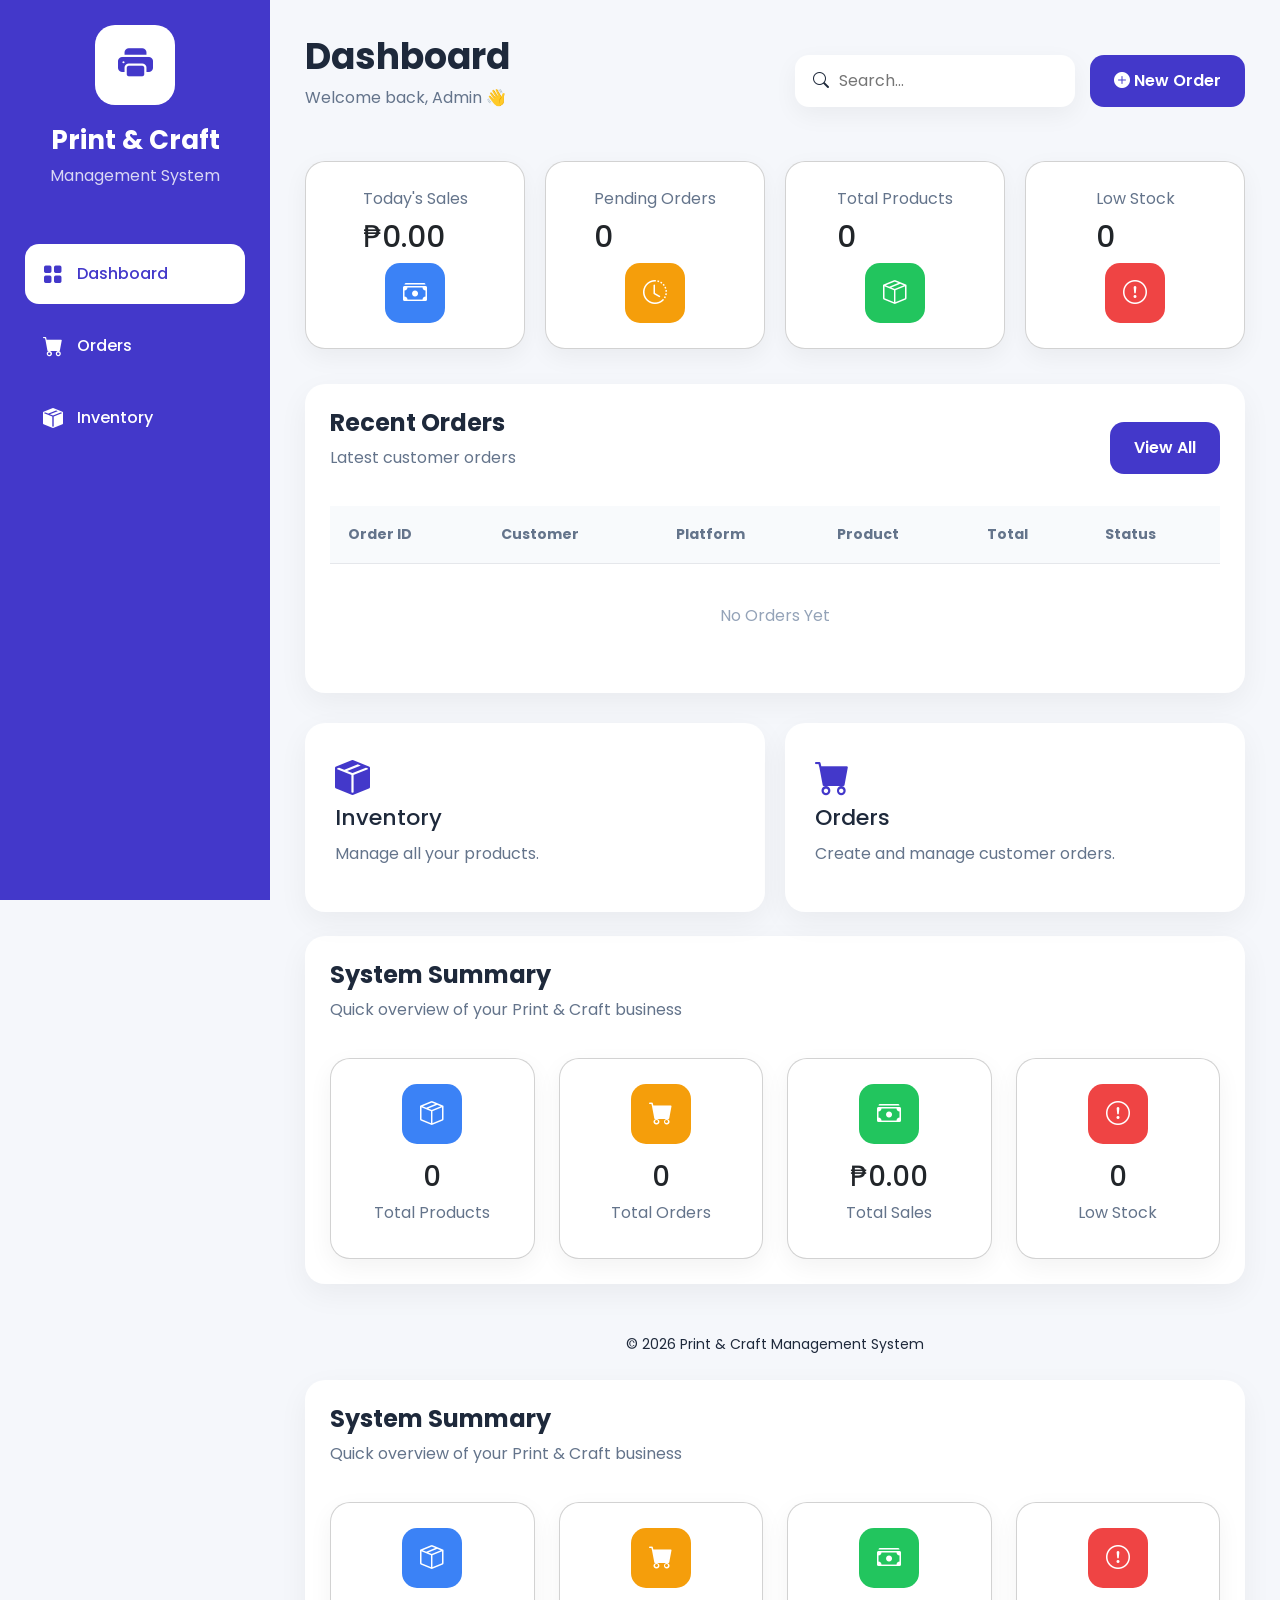
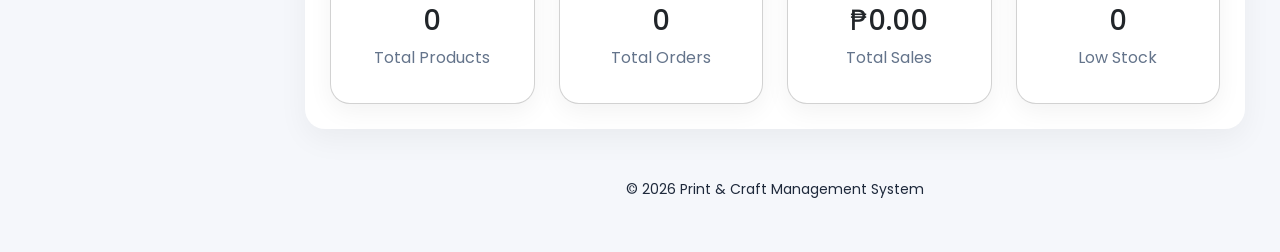
==== commit 6518c5b2: "dashboard UI" ====
--- a/index.html
+++ b/index.html
@@ -8,7 +8,7 @@
 <meta name="viewport"
 content="width=device-width, initial-scale=1.0">
 
-<title>Print & Craft Management System</title>
+<title>Dashboard | Print & Craft</title>
 
 <link href="https://cdn.jsdelivr.net/npm/bootstrap@5.3.7/dist/css/bootstrap.min.css"
 rel="stylesheet">
@@ -25,7 +25,9 @@
 
 <div class="layout">
 
-<!-- Sidebar -->
+<!-- =======================
+SIDEBAR
+======================= -->
 
 <aside class="sidebar">
 
@@ -45,8 +47,7 @@
 
 <nav>
 
-<a href="index.html"
-class="active">
+<a href="index.html" class="active">
 
 <i class="bi bi-grid-fill"></i>
 
@@ -74,7 +75,9 @@
 
 </aside>
 
-<!-- Content -->
+<!-- =======================
+MAIN CONTENT
+======================= -->
 
 <div class="content">
 
@@ -86,7 +89,7 @@
 
 <p>
 
-Welcome back 👋
+Welcome back, Admin 👋
 
 </p>
 
@@ -108,7 +111,7 @@
 href="orders.html"
 class="btn-purple">
 
-<i class="bi bi-plus-circle"></i>
+<i class="bi bi-plus-circle-fill"></i>
 
 New Order
 
@@ -118,7 +121,9 @@
 
 </header>
 
-<!-- Statistics -->
+<!-- =======================
+CARDS
+======================= -->
 
 <div class="cards">
 
@@ -211,7 +216,9 @@
 </div>
 
 </div>
-<!-- Recent Orders -->
+<!-- =======================
+RECENT ORDERS
+======================= -->
 
 <div class="table-card">
 
@@ -221,11 +228,11 @@
 
             <h3>Recent Orders</h3>
 
-            <p>Latest customer transactions</p>
-
-        </div>
-
-        <a href="orders.html" class="btn-view">
+            <p>Latest customer orders</p>
+
+        </div>
+
+        <a href="orders.html" class="btn-purple">
 
             View All
 
@@ -277,7 +284,9 @@
 
 </div>
 
-<!-- Quick Actions -->
+<!-- =======================
+QUICK MENU
+======================= -->
 
 <div class="quick-actions">
 
@@ -287,7 +296,11 @@
 
         <h4>Inventory</h4>
 
-        <p>Add, edit and manage your products.</p>
+        <p>
+
+            Manage all your products.
+
+        </p>
 
     </a>
 
@@ -297,20 +310,262 @@
 
         <h4>Orders</h4>
 
-        <p>Create and manage customer orders.</p>
+        <p>
+
+            Create and manage customer orders.
+
+        </p>
 
     </a>
 
 </div>
-
-</div>
-
-</div>
-
-<script src="https://cdn.jsdelivr.net/npm/bootstrap@5.3.7/dist/js/bootstrap.bundle.min.js"></script>
-
-<script src="js/app.js"></script>
-
-</body>
-
-</html>+<!-- =======================
+SYSTEM SUMMARY
+======================= -->
+
+<div class="table-card mt-4">
+
+    <div class="table-header">
+
+        <div>
+
+            <h3>System Summary</h3>
+
+            <p>Quick overview of your Print & Craft business</p>
+
+        </div>
+
+    </div>
+
+    <div class="row g-4">
+
+        <div class="col-lg-3 col-md-6">
+
+            <div class="card text-center">
+
+                <div class="icon blue mx-auto mb-3">
+
+                    <i class="bi bi-box-seam"></i>
+
+                </div>
+
+                <h3 id="summaryProducts">
+
+                    0
+
+                </h3>
+
+                <p>Total Products</p>
+
+            </div>
+
+        </div>
+
+        <div class="col-lg-3 col-md-6">
+
+            <div class="card text-center">
+
+                <div class="icon orange mx-auto mb-3">
+
+                    <i class="bi bi-cart-fill"></i>
+
+                </div>
+
+                <h3 id="summaryOrders">
+
+                    0
+
+                </h3>
+
+                <p>Total Orders</p>
+
+            </div>
+
+        </div>
+
+        <div class="col-lg-3 col-md-6">
+
+            <div class="card text-center">
+
+                <div class="icon green mx-auto mb-3">
+
+                    <i class="bi bi-cash-stack"></i>
+
+                </div>
+
+                <h3 id="summarySales">
+
+                    ₱0.00
+
+                </h3>
+
+                <p>Total Sales</p>
+
+            </div>
+
+        </div>
+
+        <div class="col-lg-3 col-md-6">
+
+            <div class="card text-center">
+
+                <div class="icon red mx-auto mb-3">
+
+                    <i class="bi bi-exclamation-circle"></i>
+
+                </div>
+
+                <h3 id="summaryLowStock">
+
+                    0
+
+                </h3>
+
+                <p>Low Stock</p>
+
+            </div>
+
+        </div>
+
+    </div>
+
+</div>
+
+<!-- =======================
+FOOTER
+======================= -->
+
+<footer class="text-center mt-5 mb-3">
+
+    <small>
+
+        © 2026 Print & Craft Management System
+
+    </small>
+
+</footer>
+<!-- =======================
+SYSTEM SUMMARY
+======================= -->
+
+<div class="table-card mt-4">
+
+    <div class="table-header">
+
+        <div>
+
+            <h3>System Summary</h3>
+
+            <p>Quick overview of your Print & Craft business</p>
+
+        </div>
+
+    </div>
+
+    <div class="row g-4">
+
+        <div class="col-lg-3 col-md-6">
+
+            <div class="card text-center">
+
+                <div class="icon blue mx-auto mb-3">
+
+                    <i class="bi bi-box-seam"></i>
+
+                </div>
+
+                <h3 id="summaryProducts">
+
+                    0
+
+                </h3>
+
+                <p>Total Products</p>
+
+            </div>
+
+        </div>
+
+        <div class="col-lg-3 col-md-6">
+
+            <div class="card text-center">
+
+                <div class="icon orange mx-auto mb-3">
+
+                    <i class="bi bi-cart-fill"></i>
+
+                </div>
+
+                <h3 id="summaryOrders">
+
+                    0
+
+                </h3>
+
+                <p>Total Orders</p>
+
+            </div>
+
+        </div>
+
+        <div class="col-lg-3 col-md-6">
+
+            <div class="card text-center">
+
+                <div class="icon green mx-auto mb-3">
+
+                    <i class="bi bi-cash-stack"></i>
+
+                </div>
+
+                <h3 id="summarySales">
+
+                    ₱0.00
+
+                </h3>
+
+                <p>Total Sales</p>
+
+            </div>
+
+        </div>
+
+        <div class="col-lg-3 col-md-6">
+
+            <div class="card text-center">
+
+                <div class="icon red mx-auto mb-3">
+
+                    <i class="bi bi-exclamation-circle"></i>
+
+                </div>
+
+                <h3 id="summaryLowStock">
+
+                    0
+
+                </h3>
+
+                <p>Low Stock</p>
+
+            </div>
+
+        </div>
+
+    </div>
+
+</div>
+
+<!-- =======================
+FOOTER
+======================= -->
+
+<footer class="text-center mt-5 mb-3">
+
+    <small>
+
+        © 2026 Print & Craft Management System
+
+    </small>
+
+</footer>
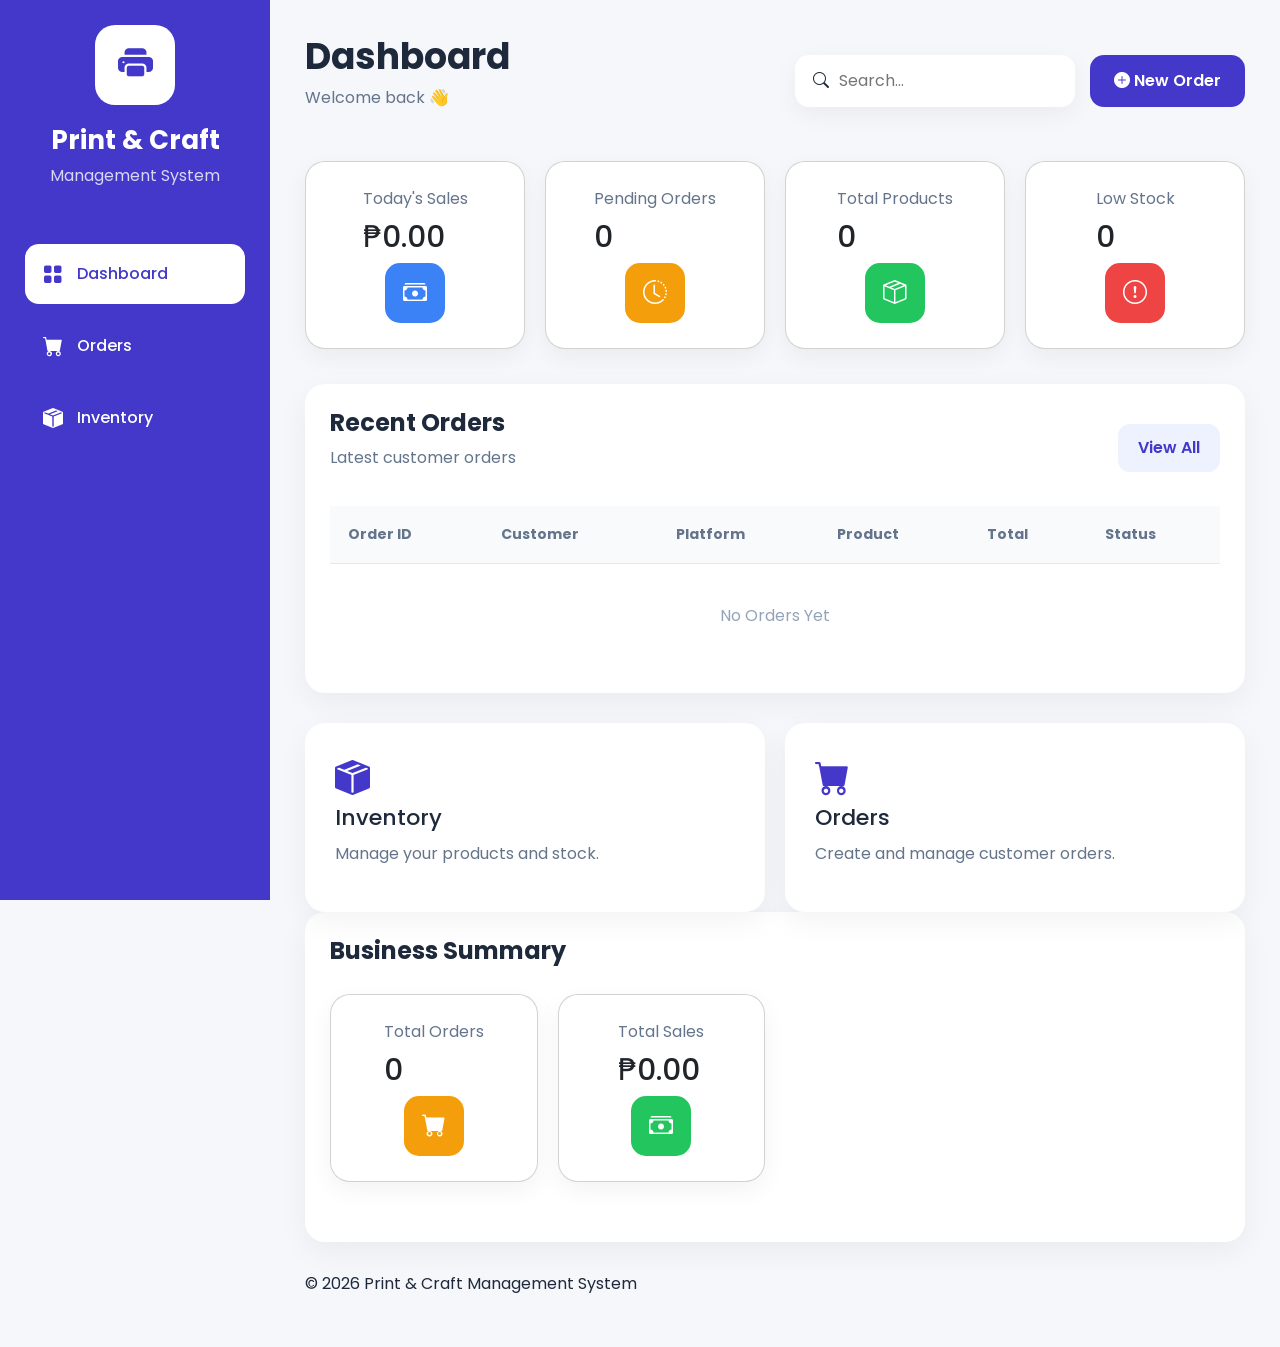
==== commit 87138ab9: "Dashboard UI" ====
--- a/index.html
+++ b/index.html
@@ -25,9 +25,7 @@
 
 <div class="layout">
 
-<!-- =======================
-SIDEBAR
-======================= -->
+<!-- SIDEBAR -->
 
 <aside class="sidebar">
 
@@ -75,9 +73,7 @@
 
 </aside>
 
-<!-- =======================
-MAIN CONTENT
-======================= -->
+<!-- MAIN -->
 
 <div class="content">
 
@@ -89,7 +85,7 @@
 
 <p>
 
-Welcome back, Admin 👋
+Welcome back 👋
 
 </p>
 
@@ -121,9 +117,7 @@
 
 </header>
 
-<!-- =======================
-CARDS
-======================= -->
+<!-- DASHBOARD CARDS -->
 
 <div class="cards">
 
@@ -216,356 +210,189 @@
 </div>
 
 </div>
-<!-- =======================
+<!-- =========================
 RECENT ORDERS
-======================= -->
+========================= -->
 
 <div class="table-card">
 
-    <div class="table-header">
-
-        <div>
-
-            <h3>Recent Orders</h3>
-
-            <p>Latest customer orders</p>
-
-        </div>
-
-        <a href="orders.html" class="btn-purple">
-
-            View All
-
-        </a>
-
-    </div>
-
-    <div class="table-responsive">
-
-        <table>
-
-            <thead>
-
-                <tr>
-
-                    <th>Order ID</th>
-
-                    <th>Customer</th>
-
-                    <th>Platform</th>
-
-                    <th>Product</th>
-
-                    <th>Total</th>
-
-                    <th>Status</th>
-
-                </tr>
-
-            </thead>
-
-            <tbody id="recentOrders">
-
-                <tr>
-
-                    <td colspan="6" class="empty">
-
-                        No Orders Yet
-
-                    </td>
-
-                </tr>
-
-            </tbody>
-
-        </table>
-
-    </div>
-
-</div>
-
-<!-- =======================
-QUICK MENU
-======================= -->
+<div class="table-header">
+
+<div>
+
+<h3>Recent Orders</h3>
+
+<p>Latest customer orders</p>
+
+</div>
+
+<a href="orders.html" class="btn-view">
+
+View All
+
+</a>
+
+</div>
+
+<div class="table-responsive">
+
+<table>
+
+<thead>
+
+<tr>
+
+<th>Order ID</th>
+
+<th>Customer</th>
+
+<th>Platform</th>
+
+<th>Product</th>
+
+<th>Total</th>
+
+<th>Status</th>
+
+</tr>
+
+</thead>
+
+<tbody id="recentOrders">
+
+<tr>
+
+<td colspan="6" class="empty">
+
+No Orders Yet
+
+</td>
+
+</tr>
+
+</tbody>
+
+</table>
+
+</div>
+
+</div>
+
+<!-- =========================
+QUICK ACCESS
+========================= -->
 
 <div class="quick-actions">
 
-    <a href="inventory.html" class="quick-card">
-
-        <i class="bi bi-box-seam-fill"></i>
-
-        <h4>Inventory</h4>
-
-        <p>
-
-            Manage all your products.
-
-        </p>
-
-    </a>
-
-    <a href="orders.html" class="quick-card">
-
-        <i class="bi bi-cart-fill"></i>
-
-        <h4>Orders</h4>
-
-        <p>
-
-            Create and manage customer orders.
-
-        </p>
-
-    </a>
-
-</div>
-<!-- =======================
-SYSTEM SUMMARY
-======================= -->
-
-<div class="table-card mt-4">
-
-    <div class="table-header">
-
-        <div>
-
-            <h3>System Summary</h3>
-
-            <p>Quick overview of your Print & Craft business</p>
-
-        </div>
-
-    </div>
-
-    <div class="row g-4">
-
-        <div class="col-lg-3 col-md-6">
-
-            <div class="card text-center">
-
-                <div class="icon blue mx-auto mb-3">
-
-                    <i class="bi bi-box-seam"></i>
-
-                </div>
-
-                <h3 id="summaryProducts">
-
-                    0
-
-                </h3>
-
-                <p>Total Products</p>
-
-            </div>
-
-        </div>
-
-        <div class="col-lg-3 col-md-6">
-
-            <div class="card text-center">
-
-                <div class="icon orange mx-auto mb-3">
-
-                    <i class="bi bi-cart-fill"></i>
-
-                </div>
-
-                <h3 id="summaryOrders">
-
-                    0
-
-                </h3>
-
-                <p>Total Orders</p>
-
-            </div>
-
-        </div>
-
-        <div class="col-lg-3 col-md-6">
-
-            <div class="card text-center">
-
-                <div class="icon green mx-auto mb-3">
-
-                    <i class="bi bi-cash-stack"></i>
-
-                </div>
-
-                <h3 id="summarySales">
-
-                    ₱0.00
-
-                </h3>
-
-                <p>Total Sales</p>
-
-            </div>
-
-        </div>
-
-        <div class="col-lg-3 col-md-6">
-
-            <div class="card text-center">
-
-                <div class="icon red mx-auto mb-3">
-
-                    <i class="bi bi-exclamation-circle"></i>
-
-                </div>
-
-                <h3 id="summaryLowStock">
-
-                    0
-
-                </h3>
-
-                <p>Low Stock</p>
-
-            </div>
-
-        </div>
-
-    </div>
-
-</div>
-
-<!-- =======================
-FOOTER
-======================= -->
-
-<footer class="text-center mt-5 mb-3">
-
-    <small>
-
-        © 2026 Print & Craft Management System
-
-    </small>
+<a href="inventory.html" class="quick-card">
+
+<i class="bi bi-box-seam-fill"></i>
+
+<h4>Inventory</h4>
+
+<p>
+
+Manage your products and stock.
+
+</p>
+
+</a>
+
+<a href="orders.html" class="quick-card">
+
+<i class="bi bi-cart-fill"></i>
+
+<h4>Orders</h4>
+
+<p>
+
+Create and manage customer orders.
+
+</p>
+
+</a>
+
+</div>
+
+<!-- =========================
+BUSINESS SUMMARY
+========================= -->
+
+<div class="table-card">
+
+<div class="table-header">
+
+<h3>Business Summary</h3>
+
+</div>
+
+<div class="cards">
+
+<div class="card">
+
+<div>
+
+<p>Total Orders</p>
+
+<h2 id="summaryOrders">
+
+0
+
+</h2>
+
+</div>
+
+<div class="icon orange">
+
+<i class="bi bi-cart-fill"></i>
+
+</div>
+
+</div>
+
+<div class="card">
+
+<div>
+
+<p>Total Sales</p>
+
+<h2 id="summarySales">
+
+₱0.00
+
+</h2>
+
+</div>
+
+<div class="icon green">
+
+<i class="bi bi-cash-stack"></i>
+
+</div>
+
+</div>
+
+</div>
+
+</div>
+<footer class="footer">
+
+<p>
+
+© 2026 Print & Craft Management System
+
+</p>
 
 </footer>
-<!-- =======================
-SYSTEM SUMMARY
-======================= -->
-
-<div class="table-card mt-4">
-
-    <div class="table-header">
-
-        <div>
-
-            <h3>System Summary</h3>
-
-            <p>Quick overview of your Print & Craft business</p>
-
-        </div>
-
-    </div>
-
-    <div class="row g-4">
-
-        <div class="col-lg-3 col-md-6">
-
-            <div class="card text-center">
-
-                <div class="icon blue mx-auto mb-3">
-
-                    <i class="bi bi-box-seam"></i>
-
-                </div>
-
-                <h3 id="summaryProducts">
-
-                    0
-
-                </h3>
-
-                <p>Total Products</p>
-
-            </div>
-
-        </div>
-
-        <div class="col-lg-3 col-md-6">
-
-            <div class="card text-center">
-
-                <div class="icon orange mx-auto mb-3">
-
-                    <i class="bi bi-cart-fill"></i>
-
-                </div>
-
-                <h3 id="summaryOrders">
-
-                    0
-
-                </h3>
-
-                <p>Total Orders</p>
-
-            </div>
-
-        </div>
-
-        <div class="col-lg-3 col-md-6">
-
-            <div class="card text-center">
-
-                <div class="icon green mx-auto mb-3">
-
-                    <i class="bi bi-cash-stack"></i>
-
-                </div>
-
-                <h3 id="summarySales">
-
-                    ₱0.00
-
-                </h3>
-
-                <p>Total Sales</p>
-
-            </div>
-
-        </div>
-
-        <div class="col-lg-3 col-md-6">
-
-            <div class="card text-center">
-
-                <div class="icon red mx-auto mb-3">
-
-                    <i class="bi bi-exclamation-circle"></i>
-
-                </div>
-
-                <h3 id="summaryLowStock">
-
-                    0
-
-                </h3>
-
-                <p>Low Stock</p>
-
-            </div>
-
-        </div>
-
-    </div>
-
-</div>
-
-<!-- =======================
-FOOTER
-======================= -->
-
-<footer class="text-center mt-5 mb-3">
-
-    <small>
-
-        © 2026 Print & Craft Management System
-
-    </small>
-
-</footer>+
+</div>
+
+</div>
+
+<script src="https://cdn.jsdelivr.net/npm/bootstrap@5.3.7/dist/js/bootstrap.bundle.min.js"></script>
+
+<script src="js/app.js"></script>
+
+</body>
+
+</html>
